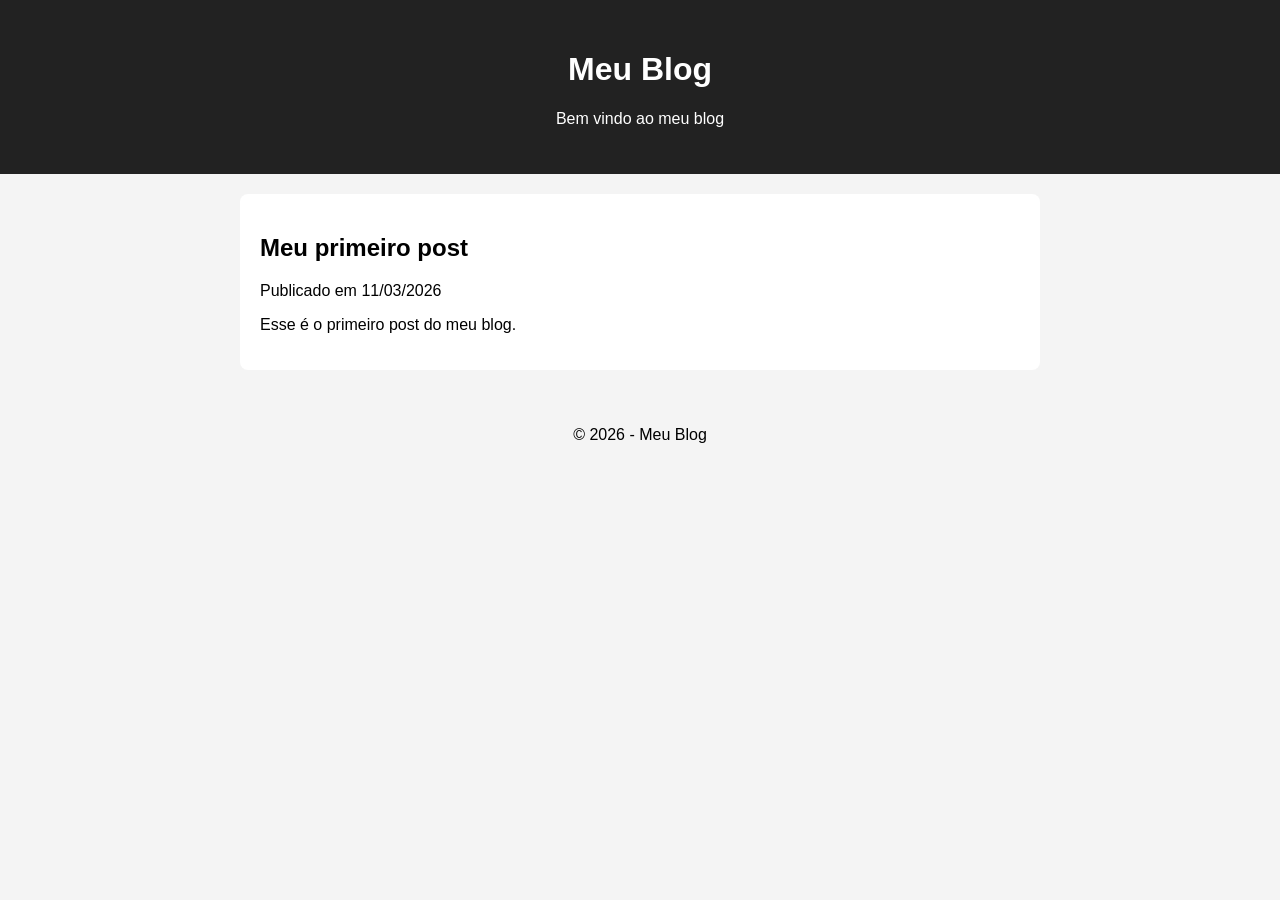
==== index.html @ a78462d0 "Primeira versão do blog" ====
<!DOCTYPE html>
<html lang="pt-br">

<head>
<meta charset="UTF-8">
<title>Meu Blog</title>
<link rel="stylesheet" href="style.css">
</head>

<body>

<header>
<h1>Meu Blog</h1>
<p>Bem vindo ao meu blog</p>
</header>

<main>

<article class="post">
<h2><a href="posts/post1.html">Meu primeiro post</a></h2>
<p>Publicado em 11/03/2026</p>
<p>Esse é o primeiro post do meu blog.</p>
</article>

</main>

<footer>
<p>© 2026 - Meu Blog</p>
</footer>

</body>
</html>
---- style.css ----
body{
font-family: Arial;
background:#f4f4f4;
margin:0;
}

header{
background:#222;
color:white;
text-align:center;
padding:30px;
}

main{
width:800px;
margin:auto;
}

.post{
background:white;
padding:20px;
margin:20px 0;
border-radius:8px;
}

.post a{
text-decoration:none;
color:black;
}

footer{
text-align:center;
padding:20px;
}
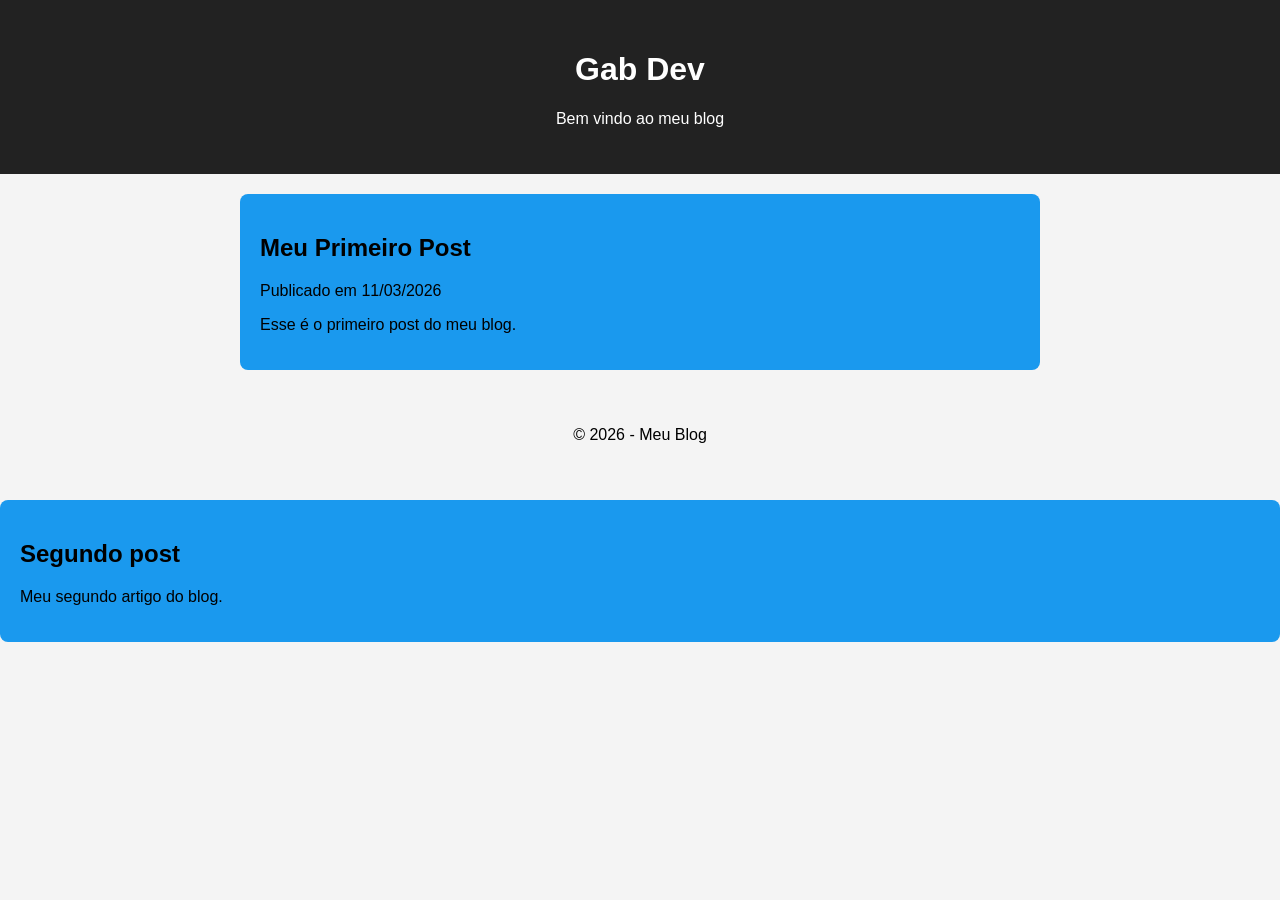
==== commit 75f82233: "atualização do blog" ====
--- a/index.html
+++ b/index.html
@@ -3,21 +3,21 @@
 
 <head>
 <meta charset="UTF-8">
-<title>Meu Blog</title>
+<title>Gab Dev</title>
 <link rel="stylesheet" href="style.css">
 </head>
 
 <body>
 
 <header>
-<h1>Meu Blog</h1>
+<h1>Gab Dev</h1>
 <p>Bem vindo ao meu blog</p>
 </header>
 
 <main>
 
 <article class="post">
-<h2><a href="posts/post1.html">Meu primeiro post</a></h2>
+<h2><a href="posts/post1.html">Meu Primeiro Post</a></h2>
 <p>Publicado em 11/03/2026</p>
 <p>Esse é o primeiro post do meu blog.</p>
 </article>
@@ -29,4 +29,9 @@
 </footer>
 
 </body>
-</html>+</html>
+
+<article class="post">
+<h2><a href="posts/post2.html">Segundo post</a></h2>
+<p>Meu segundo artigo do blog.</p>
+</article>
--- a/style.css
+++ b/style.css
@@ -17,7 +17,7 @@
 }
 
 .post{
-background:white;
+background:rgb(26, 153, 238);
 padding:20px;
 margin:20px 0;
 border-radius:8px;
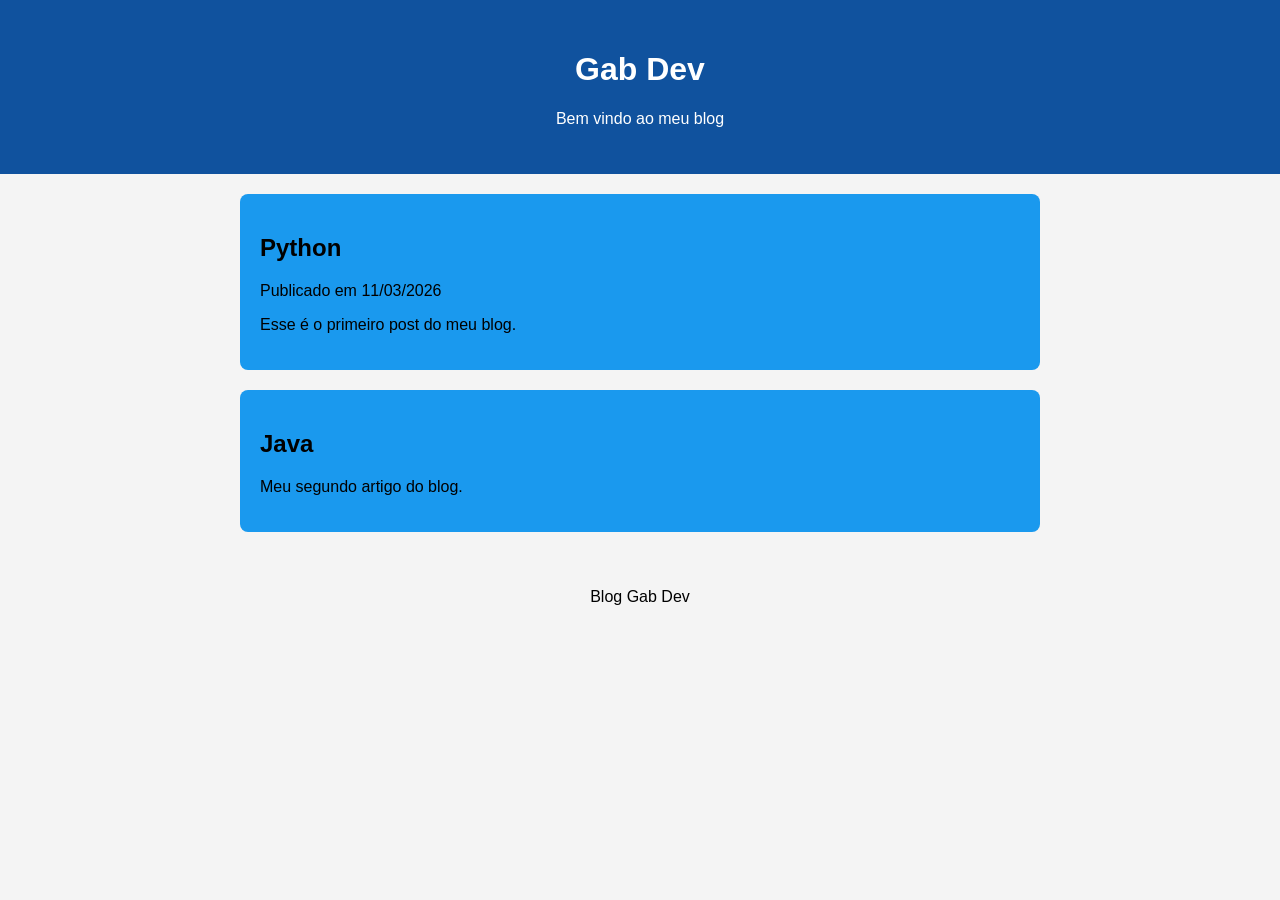
==== commit f19b720f: "atualização do blog" ====
--- a/index.html
+++ b/index.html
@@ -17,21 +17,21 @@
 <main>
 
 <article class="post">
-<h2><a href="posts/post1.html">Meu Primeiro Post</a></h2>
+<h2><a href="posts/post1.html">Python</a></h2>
 <p>Publicado em 11/03/2026</p>
 <p>Esse é o primeiro post do meu blog.</p>
+</article>
+
+<article class="post">
+<h2><a href="posts/post2.html">Java</a></h2>
+<p>Meu segundo artigo do blog.</p>
 </article>
 
 </main>
 
 <footer>
-<p>© 2026 - Meu Blog</p>
+<p>Blog Gab Dev</p>
 </footer>
 
 </body>
-</html>
-
-<article class="post">
-<h2><a href="posts/post2.html">Segundo post</a></h2>
-<p>Meu segundo artigo do blog.</p>
-</article>+</html>
--- a/style.css
+++ b/style.css
@@ -5,7 +5,7 @@
 }
 
 header{
-background:#222;
+background:#10529e;
 color:white;
 text-align:center;
 padding:30px;
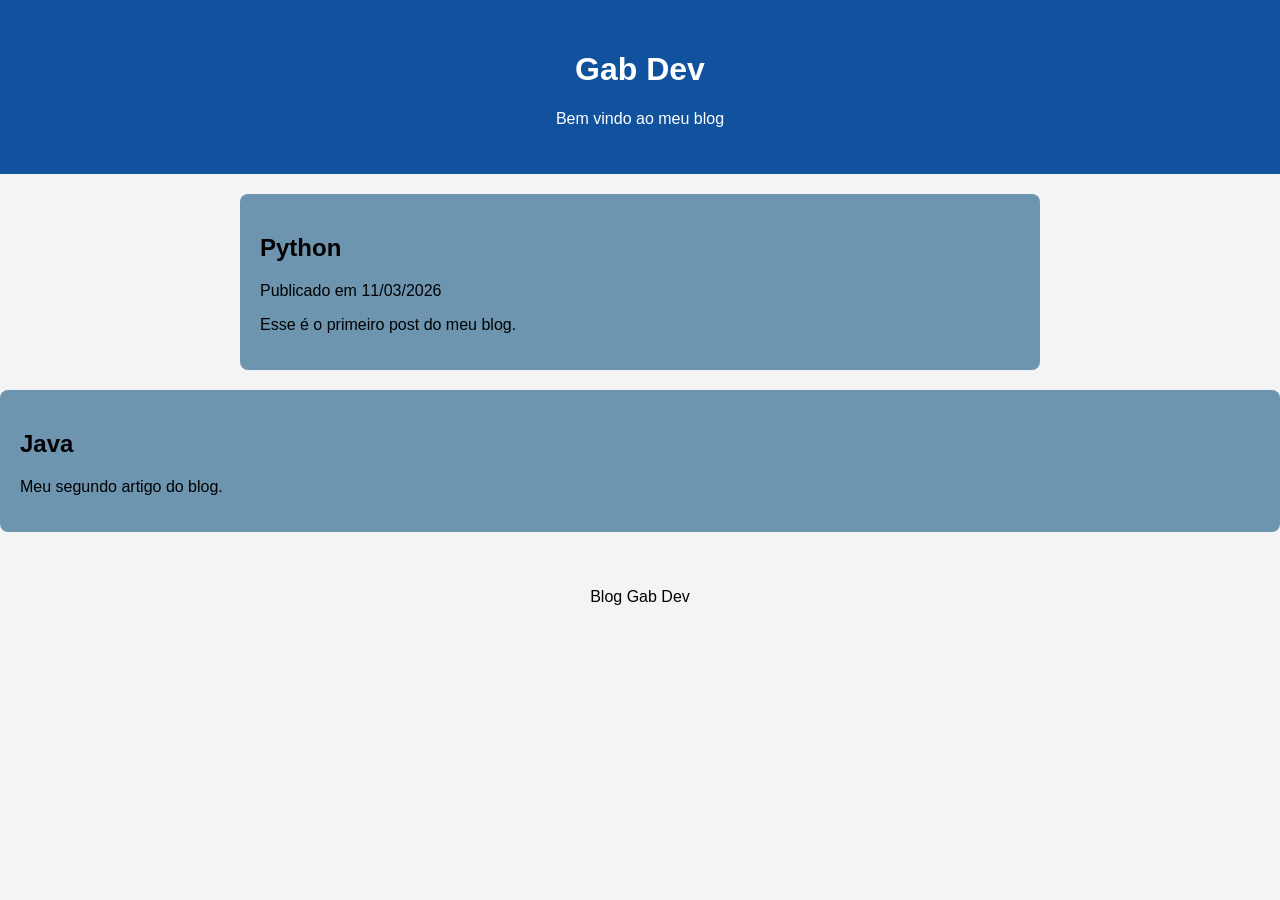
==== commit 989fe8c1: "atualização do blog" ====
--- a/index.html
+++ b/index.html
@@ -22,6 +22,8 @@
 <p>Esse é o primeiro post do meu blog.</p>
 </article>
 
+</main>
+
 <article class="post">
 <h2><a href="posts/post2.html">Java</a></h2>
 <p>Meu segundo artigo do blog.</p>
--- a/style.css
+++ b/style.css
@@ -17,7 +17,7 @@
 }
 
 .post{
-background:rgb(26, 153, 238);
+background:rgb(109, 149, 175);
 padding:20px;
 margin:20px 0;
 border-radius:8px;
